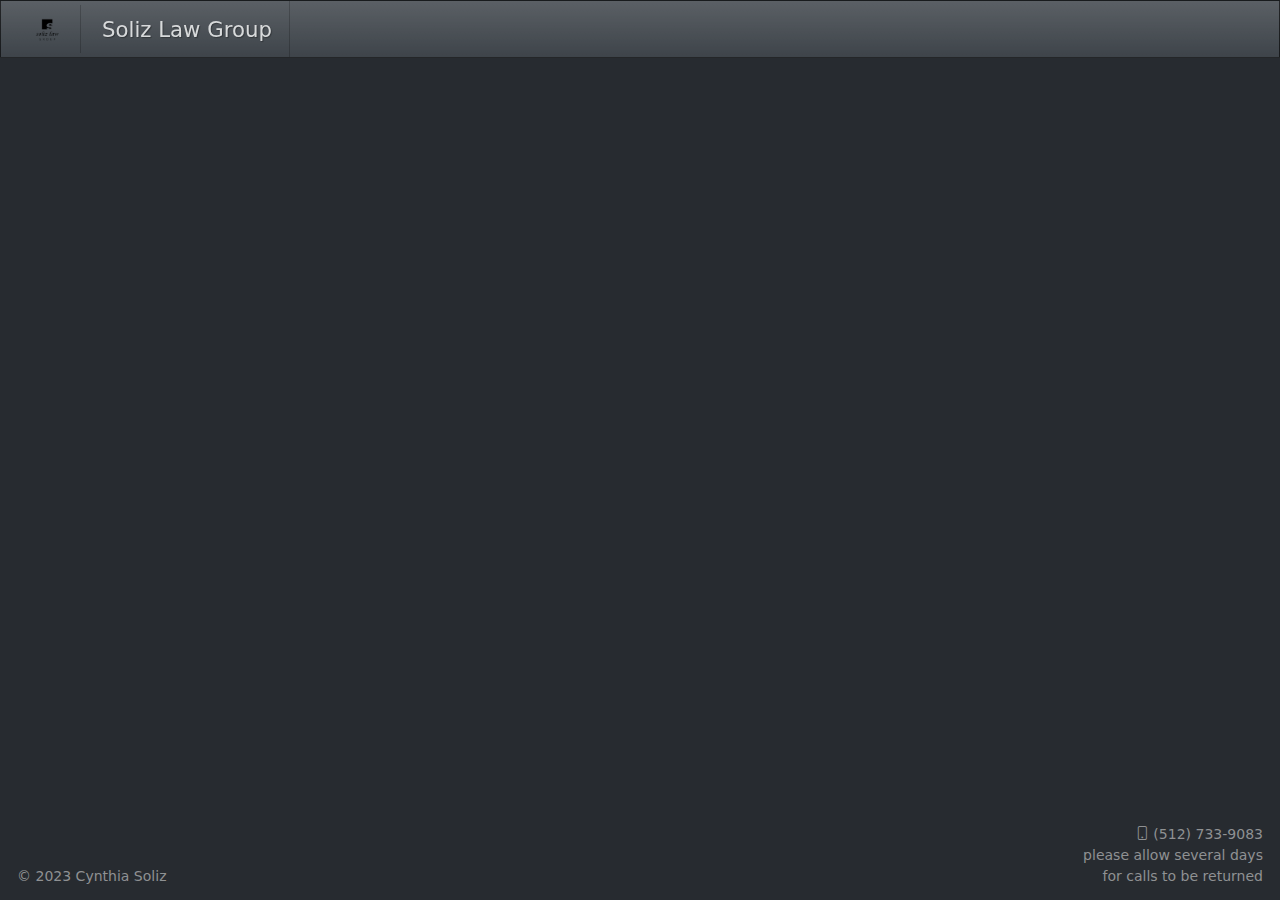
==== docs/index.html @ f99c665b "new landing page" ====
<!DOCTYPE html>
<html xmlns="http://www.w3.org/1999/xhtml" lang="en" xml:lang="en"><head>

<meta charset="utf-8">
<meta name="generator" content="quarto-1.3.450">

<meta name="viewport" content="width=device-width, initial-scale=1.0, user-scalable=yes">


<title>Soliz Law Group</title>
<style>
code{white-space: pre-wrap;}
span.smallcaps{font-variant: small-caps;}
div.columns{display: flex; gap: min(4vw, 1.5em);}
div.column{flex: auto; overflow-x: auto;}
div.hanging-indent{margin-left: 1.5em; text-indent: -1.5em;}
ul.task-list{list-style: none;}
ul.task-list li input[type="checkbox"] {
  width: 0.8em;
  margin: 0 0.8em 0.2em -1em; /* quarto-specific, see https://github.com/quarto-dev/quarto-cli/issues/4556 */ 
  vertical-align: middle;
}
</style>


<script src="site_libs/quarto-nav/quarto-nav.js"></script>
<script src="site_libs/quarto-nav/headroom.min.js"></script>
<script src="site_libs/clipboard/clipboard.min.js"></script>
<script src="site_libs/quarto-html/quarto.js"></script>
<script src="site_libs/quarto-html/popper.min.js"></script>
<script src="site_libs/quarto-html/tippy.umd.min.js"></script>
<script src="site_libs/quarto-html/anchor.min.js"></script>
<link href="site_libs/quarto-html/tippy.css" rel="stylesheet">
<link href="site_libs/quarto-html/quarto-syntax-highlighting-dark.css" rel="stylesheet" id="quarto-text-highlighting-styles">
<script src="site_libs/bootstrap/bootstrap.min.js"></script>
<link href="site_libs/bootstrap/bootstrap-icons.css" rel="stylesheet">
<link href="site_libs/bootstrap/bootstrap.min.css" rel="stylesheet" id="quarto-bootstrap" data-mode="dark">
<script id="quarto-search-options" type="application/json">{
  "language": {
    "search-no-results-text": "No results",
    "search-matching-documents-text": "matching documents",
    "search-copy-link-title": "Copy link to search",
    "search-hide-matches-text": "Hide additional matches",
    "search-more-match-text": "more match in this document",
    "search-more-matches-text": "more matches in this document",
    "search-clear-button-title": "Clear",
    "search-detached-cancel-button-title": "Cancel",
    "search-submit-button-title": "Submit",
    "search-label": "Search"
  }
}</script>


<link rel="stylesheet" href="styles.css">
</head>

<body class="nav-fixed fullcontent">

<div id="quarto-search-results"></div>
  <header id="quarto-header" class="headroom fixed-top">
    <nav class="navbar navbar-expand-lg navbar-dark ">
      <div class="navbar-container container-fluid">
      <div class="navbar-brand-container">
    <a href="./index.html" class="navbar-brand navbar-brand-logo">
    <img src="./images/SLG_black-01-e1443671002385.png" alt="" class="navbar-logo">
    </a>
    <a class="navbar-brand" href="./index.html">
    <span class="navbar-title">Soliz Law Group</span>
    </a>
  </div>
        <div class="quarto-navbar-tools ms-auto">
</div>
      </div> <!-- /container-fluid -->
    </nav>
</header>
<!-- content -->
<div id="quarto-content" class="quarto-container page-columns page-rows-contents page-layout-article page-navbar">
<!-- sidebar -->
<!-- margin-sidebar -->
    
<!-- main -->
<main class="content" id="quarto-document-content">



<style>
  body {
  background-image: url("https://solizlawaustin.com/images/1280px-Austin_Skyline-1024x682.jpg");
  background-size: cover;
  background-repeat: no-repeat;
}
  
</style>



</main> <!-- /main -->
<script id="quarto-html-after-body" type="application/javascript">
window.document.addEventListener("DOMContentLoaded", function (event) {
  const toggleBodyColorMode = (bsSheetEl) => {
    const mode = bsSheetEl.getAttribute("data-mode");
    const bodyEl = window.document.querySelector("body");
    if (mode === "dark") {
      bodyEl.classList.add("quarto-dark");
      bodyEl.classList.remove("quarto-light");
    } else {
      bodyEl.classList.add("quarto-light");
      bodyEl.classList.remove("quarto-dark");
    }
  }
  const toggleBodyColorPrimary = () => {
    const bsSheetEl = window.document.querySelector("link#quarto-bootstrap");
    if (bsSheetEl) {
      toggleBodyColorMode(bsSheetEl);
    }
  }
  toggleBodyColorPrimary();  
  const icon = "";
  const anchorJS = new window.AnchorJS();
  anchorJS.options = {
    placement: 'right',
    icon: icon
  };
  anchorJS.add('.anchored');
  const isCodeAnnotation = (el) => {
    for (const clz of el.classList) {
      if (clz.startsWith('code-annotation-')) {                     
        return true;
      }
    }
    return false;
  }
  const clipboard = new window.ClipboardJS('.code-copy-button', {
    text: function(trigger) {
      const codeEl = trigger.previousElementSibling.cloneNode(true);
      for (const childEl of codeEl.children) {
        if (isCodeAnnotation(childEl)) {
          childEl.remove();
        }
      }
      return codeEl.innerText;
    }
  });
  clipboard.on('success', function(e) {
    // button target
    const button = e.trigger;
    // don't keep focus
    button.blur();
    // flash "checked"
    button.classList.add('code-copy-button-checked');
    var currentTitle = button.getAttribute("title");
    button.setAttribute("title", "Copied!");
    let tooltip;
    if (window.bootstrap) {
      button.setAttribute("data-bs-toggle", "tooltip");
      button.setAttribute("data-bs-placement", "left");
      button.setAttribute("data-bs-title", "Copied!");
      tooltip = new bootstrap.Tooltip(button, 
        { trigger: "manual", 
          customClass: "code-copy-button-tooltip",
          offset: [0, -8]});
      tooltip.show();    
    }
    setTimeout(function() {
      if (tooltip) {
        tooltip.hide();
        button.removeAttribute("data-bs-title");
        button.removeAttribute("data-bs-toggle");
        button.removeAttribute("data-bs-placement");
      }
      button.setAttribute("title", currentTitle);
      button.classList.remove('code-copy-button-checked');
    }, 1000);
    // clear code selection
    e.clearSelection();
  });
  function tippyHover(el, contentFn) {
    const config = {
      allowHTML: true,
      content: contentFn,
      maxWidth: 500,
      delay: 100,
      arrow: false,
      appendTo: function(el) {
          return el.parentElement;
      },
      interactive: true,
      interactiveBorder: 10,
      theme: 'quarto',
      placement: 'bottom-start'
    };
    window.tippy(el, config); 
  }
  const noterefs = window.document.querySelectorAll('a[role="doc-noteref"]');
  for (var i=0; i<noterefs.length; i++) {
    const ref = noterefs[i];
    tippyHover(ref, function() {
      // use id or data attribute instead here
      let href = ref.getAttribute('data-footnote-href') || ref.getAttribute('href');
      try { href = new URL(href).hash; } catch {}
      const id = href.replace(/^#\/?/, "");
      const note = window.document.getElementById(id);
      return note.innerHTML;
    });
  }
      let selectedAnnoteEl;
      const selectorForAnnotation = ( cell, annotation) => {
        let cellAttr = 'data-code-cell="' + cell + '"';
        let lineAttr = 'data-code-annotation="' +  annotation + '"';
        const selector = 'span[' + cellAttr + '][' + lineAttr + ']';
        return selector;
      }
      const selectCodeLines = (annoteEl) => {
        const doc = window.document;
        const targetCell = annoteEl.getAttribute("data-target-cell");
        const targetAnnotation = annoteEl.getAttribute("data-target-annotation");
        const annoteSpan = window.document.querySelector(selectorForAnnotation(targetCell, targetAnnotation));
        const lines = annoteSpan.getAttribute("data-code-lines").split(",");
        const lineIds = lines.map((line) => {
          return targetCell + "-" + line;
        })
        let top = null;
        let height = null;
        let parent = null;
        if (lineIds.length > 0) {
            //compute the position of the single el (top and bottom and make a div)
            const el = window.document.getElementById(lineIds[0]);
            top = el.offsetTop;
            height = el.offsetHeight;
            parent = el.parentElement.parentElement;
          if (lineIds.length > 1) {
            const lastEl = window.document.getElementById(lineIds[lineIds.length - 1]);
            const bottom = lastEl.offsetTop + lastEl.offsetHeight;
            height = bottom - top;
          }
          if (top !== null && height !== null && parent !== null) {
            // cook up a div (if necessary) and position it 
            let div = window.document.getElementById("code-annotation-line-highlight");
            if (div === null) {
              div = window.document.createElement("div");
              div.setAttribute("id", "code-annotation-line-highlight");
              div.style.position = 'absolute';
              parent.appendChild(div);
            }
            div.style.top = top - 2 + "px";
            div.style.height = height + 4 + "px";
            let gutterDiv = window.document.getElementById("code-annotation-line-highlight-gutter");
            if (gutterDiv === null) {
              gutterDiv = window.document.createElement("div");
              gutterDiv.setAttribute("id", "code-annotation-line-highlight-gutter");
              gutterDiv.style.position = 'absolute';
              const codeCell = window.document.getElementById(targetCell);
              const gutter = codeCell.querySelector('.code-annotation-gutter');
              gutter.appendChild(gutterDiv);
            }
            gutterDiv.style.top = top - 2 + "px";
            gutterDiv.style.height = height + 4 + "px";
          }
          selectedAnnoteEl = annoteEl;
        }
      };
      const unselectCodeLines = () => {
        const elementsIds = ["code-annotation-line-highlight", "code-annotation-line-highlight-gutter"];
        elementsIds.forEach((elId) => {
          const div = window.document.getElementById(elId);
          if (div) {
            div.remove();
          }
        });
        selectedAnnoteEl = undefined;
      };
      // Attach click handler to the DT
      const annoteDls = window.document.querySelectorAll('dt[data-target-cell]');
      for (const annoteDlNode of annoteDls) {
        annoteDlNode.addEventListener('click', (event) => {
          const clickedEl = event.target;
          if (clickedEl !== selectedAnnoteEl) {
            unselectCodeLines();
            const activeEl = window.document.querySelector('dt[data-target-cell].code-annotation-active');
            if (activeEl) {
              activeEl.classList.remove('code-annotation-active');
            }
            selectCodeLines(clickedEl);
            clickedEl.classList.add('code-annotation-active');
          } else {
            // Unselect the line
            unselectCodeLines();
            clickedEl.classList.remove('code-annotation-active');
          }
        });
      }
  const findCites = (el) => {
    const parentEl = el.parentElement;
    if (parentEl) {
      const cites = parentEl.dataset.cites;
      if (cites) {
        return {
          el,
          cites: cites.split(' ')
        };
      } else {
        return findCites(el.parentElement)
      }
    } else {
      return undefined;
    }
  };
  var bibliorefs = window.document.querySelectorAll('a[role="doc-biblioref"]');
  for (var i=0; i<bibliorefs.length; i++) {
    const ref = bibliorefs[i];
    const citeInfo = findCites(ref);
    if (citeInfo) {
      tippyHover(citeInfo.el, function() {
        var popup = window.document.createElement('div');
        citeInfo.cites.forEach(function(cite) {
          var citeDiv = window.document.createElement('div');
          citeDiv.classList.add('hanging-indent');
          citeDiv.classList.add('csl-entry');
          var biblioDiv = window.document.getElementById('ref-' + cite);
          if (biblioDiv) {
            citeDiv.innerHTML = biblioDiv.innerHTML;
          }
          popup.appendChild(citeDiv);
        });
        return popup.innerHTML;
      });
    }
  }
});
</script>
</div> <!-- /content -->
<footer class="footer">
  <div class="nav-footer">
    <div class="nav-footer-left"><br><br>© 2023 Cynthia Soliz</div>   
    <div class="nav-footer-center">
      &nbsp;
    </div>
    <div class="nav-footer-right">
      <ul class="footer-items list-unstyled">
    <li class="nav-item">
      <i class="bi bi-phone" role="img">
</i> 
 (512) 733-9083<br>please allow several days<br>for calls to be returned
  </li>  
</ul>
    </div>
  </div>
</footer>



</body></html>
---- docs/site_libs/quarto-html/tippy.css ----
.tippy-box[data-animation=fade][data-state=hidden]{opacity:0}[data-tippy-root]{max-width:calc(100vw - 10px)}.tippy-box{position:relative;background-color:#333;color:#fff;border-radius:4px;font-size:14px;line-height:1.4;white-space:normal;outline:0;transition-property:transform,visibility,opacity}.tippy-box[data-placement^=top]>.tippy-arrow{bottom:0}.tippy-box[data-placement^=top]>.tippy-arrow:before{bottom:-7px;left:0;border-width:8px 8px 0;border-top-color:initial;transform-origin:center top}.tippy-box[data-placement^=bottom]>.tippy-arrow{top:0}.tippy-box[data-placement^=bottom]>.tippy-arrow:before{top:-7px;left:0;border-width:0 8px 8px;border-bottom-color:initial;transform-origin:center bottom}.tippy-box[data-placement^=left]>.tippy-arrow{right:0}.tippy-box[data-placement^=left]>.tippy-arrow:before{border-width:8px 0 8px 8px;border-left-color:initial;right:-7px;transform-origin:center left}.tippy-box[data-placement^=right]>.tippy-arrow{left:0}.tippy-box[data-placement^=right]>.tippy-arrow:before{left:-7px;border-width:8px 8px 8px 0;border-right-color:initial;transform-origin:center right}.tippy-box[data-inertia][data-state=visible]{transition-timing-function:cubic-bezier(.54,1.5,.38,1.11)}.tippy-arrow{width:16px;height:16px;color:#333}.tippy-arrow:before{content:"";position:absolute;border-color:transparent;border-style:solid}.tippy-content{position:relative;padding:5px 9px;z-index:1}
---- docs/site_libs/quarto-html/quarto-syntax-highlighting-dark.css ----
/* quarto syntax highlight colors */
:root {
  --quarto-hl-al-color: #f07178;
  --quarto-hl-an-color: #d4d0ab;
  --quarto-hl-at-color: #00e0e0;
  --quarto-hl-bn-color: #d4d0ab;
  --quarto-hl-bu-color: #abe338;
  --quarto-hl-ch-color: #abe338;
  --quarto-hl-co-color: #f8f8f2;
  --quarto-hl-cv-color: #ffd700;
  --quarto-hl-cn-color: #ffd700;
  --quarto-hl-cf-color: #ffa07a;
  --quarto-hl-dt-color: #ffa07a;
  --quarto-hl-dv-color: #d4d0ab;
  --quarto-hl-do-color: #f8f8f2;
  --quarto-hl-er-color: #f07178;
  --quarto-hl-ex-color: #00e0e0;
  --quarto-hl-fl-color: #d4d0ab;
  --quarto-hl-fu-color: #ffa07a;
  --quarto-hl-im-color: #abe338;
  --quarto-hl-in-color: #d4d0ab;
  --quarto-hl-kw-color: #ffa07a;
  --quarto-hl-op-color: #ffa07a;
  --quarto-hl-ot-color: #00e0e0;
  --quarto-hl-pp-color: #dcc6e0;
  --quarto-hl-re-color: #00e0e0;
  --quarto-hl-sc-color: #abe338;
  --quarto-hl-ss-color: #abe338;
  --quarto-hl-st-color: #abe338;
  --quarto-hl-va-color: #00e0e0;
  --quarto-hl-vs-color: #abe338;
  --quarto-hl-wa-color: #dcc6e0;
}

/* other quarto variables */
:root {
  --quarto-font-monospace: SFMono-Regular, Menlo, Monaco, Consolas, "Liberation Mono", "Courier New", monospace;
}

code span.al {
  background-color: #2a0f15;
  font-weight: bold;
  color: #f07178;
}

code span.an {
  color: #d4d0ab;
}

code span.at {
  color: #00e0e0;
}

code span.bn {
  color: #d4d0ab;
}

code span.bu {
  color: #abe338;
}

code span.ch {
  color: #abe338;
}

code span.co {
  font-style: italic;
  color: #f8f8f2;
}

code span.cv {
  color: #ffd700;
}

code span.cn {
  color: #ffd700;
}

code span.cf {
  font-weight: bold;
  color: #ffa07a;
}

code span.dt {
  color: #ffa07a;
}

code span.dv {
  color: #d4d0ab;
}

code span.do {
  color: #f8f8f2;
}

code span.er {
  color: #f07178;
  text-decoration: underline;
}

code span.ex {
  font-weight: bold;
  color: #00e0e0;
}

code span.fl {
  color: #d4d0ab;
}

code span.fu {
  color: #ffa07a;
}

code span.im {
  color: #abe338;
}

code span.in {
  color: #d4d0ab;
}

code span.kw {
  font-weight: bold;
  color: #ffa07a;
}

pre > code.sourceCode > span {
  color: #f8f8f2;
}

code span {
  color: #f8f8f2;
}

code.sourceCode > span {
  color: #f8f8f2;
}

div.sourceCode,
div.sourceCode pre.sourceCode {
  color: #f8f8f2;
}

code span.op {
  color: #ffa07a;
}

code span.ot {
  color: #00e0e0;
}

code span.pp {
  color: #dcc6e0;
}

code span.re {
  background-color: #f8f8f2;
  color: #00e0e0;
}

code span.sc {
  color: #abe338;
}

code span.ss {
  color: #abe338;
}

code span.st {
  color: #abe338;
}

code span.va {
  color: #00e0e0;
}

code span.vs {
  color: #abe338;
}

code span.wa {
  color: #dcc6e0;
}

.prevent-inlining {
  content: "</";
}

/*# sourceMappingURL=935a306eefa94366c21e1a970dddb765.css.map */
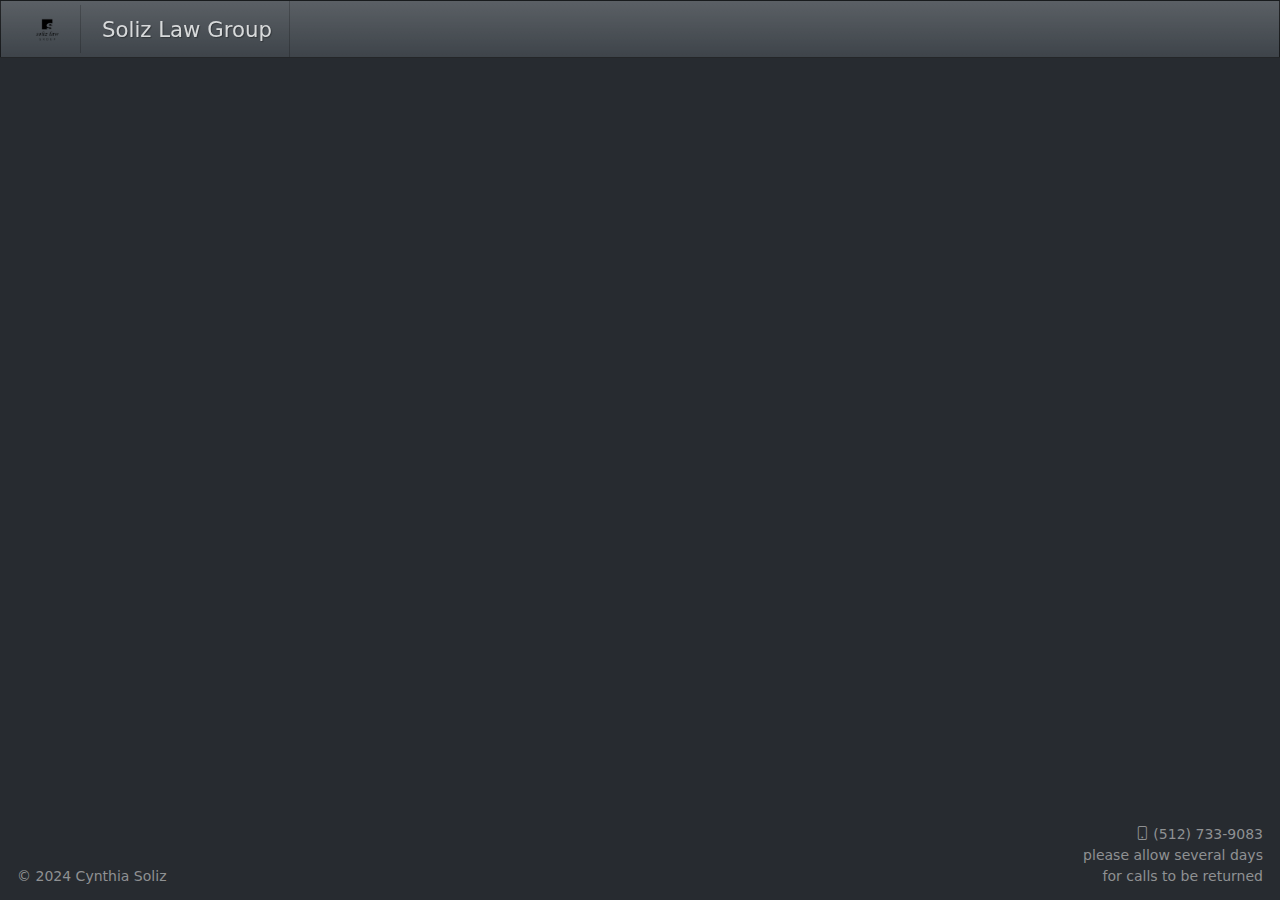
==== commit 797446b0: "Update copyright year" ====
--- a/docs/index.html
+++ b/docs/index.html
@@ -331,7 +331,7 @@
 </div> <!-- /content -->
 <footer class="footer">
   <div class="nav-footer">
-    <div class="nav-footer-left"><br><br>© 2023 Cynthia Soliz</div>   
+    <div class="nav-footer-left"><br><br>© 2024 Cynthia Soliz</div>   
     <div class="nav-footer-center">
       &nbsp;
     </div>
@@ -349,4 +349,4 @@
 
 
 
-</body></html>+</body></html>
